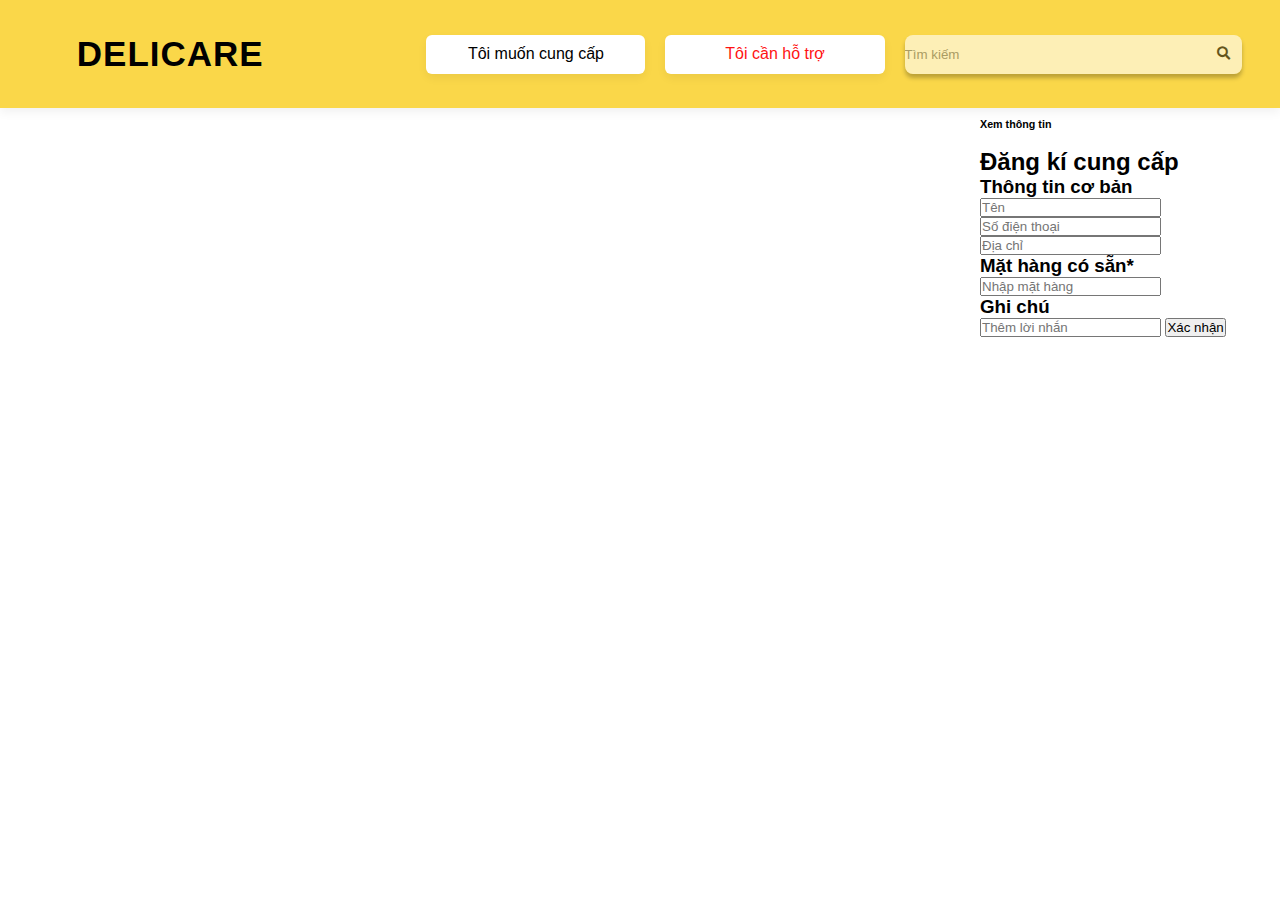
==== Food.html @ 9297302f "add more file .html" ====
<!DOCTYPE html>
<html>
<head>
  <title></title>
  <script src="http://maps.google.com/maps/api/js"></script>
  <script src="gmaps-master/gmaps.js"></script>
  <style type="text/css">
    #map {
      width: 400px;
      height: 400px;
    }
  </style>
  <link rel="stylesheet" href="assets/style.css">
  <script src="func.js"></script>
  <link rel="stylesheet" href="https://cdnjs.cloudflare.com/ajax/libs/font-awesome/5.15.3/css/all.min.css">
  <link rel="preconnect" href="https://fonts.gstatic.com">
</head>
<body>
    <header>
      <div class="nav-bar">
        <a href="index.html" class="logo">Delicare</a>
        <div class="nav">
          <ul>
            <li class="provider"><a href="Food.html">Tôi muốn cung cấp</a></li>
            <li class="needy"><a href="Medical.html">Tôi cần hỗ trợ</a></li>
          </ul>
          
        </div>
        <div class="search-box">          
            <input type="text" class="searchterm" name="" placeholder="Tìm kiếm">
            <button type="submit" class="search-btn"><i class="fas fa-search"></i></button>          
        </div>
      </div>
      
    </header>
    <div id="container">
      <div id="map">
      </div>
      <div id="info">
        <div class="form2">
          <div class="back">
            <a href="#"><h6>Xem thông tin</h6></a>
          </div>
          <h2>Đăng kí cung cấp</h2>            
            <form action="">
              <h3>Thông tin cơ bản</h3>
              <input type="text" class="info-user" name="" placeholder="Tên" required>
              <input type="text" class="info-user" name="" placeholder="Số điện thoại" required>
              <input type="text" class="info-user" name="" placeholder="Địa chỉ" required>
              <h3>Mặt hàng có sẵn*</h3>
              <input type="text" class="info-user" name="" placeholder="Nhập mặt hàng" required>
              <h3>Ghi chú</h3>
              <input type="text" class="info-user" name="" placeholder="Thêm lời nhắn" required>
              <button type="submit" onclick="DatHangThietYeu()">Xác nhận</button>
            </form>
        </div>
      </div>
    </div>
    
    <script>
        var map = new GMaps({
          el: '#map',
          lat: 10.043333,
          lng: 106.028333
        });
        var latLng = { lat: 10.043333, lng: 106.028333 }
        var a = maps.Marker({
          position: latLng,
          map: map,
        });
        
      </script>
    <input type="text" placeholder="Type something..." id="myInput">
    <button type="button" onclick="getInput();">Get Value</button>
    
    <script>
        function getInput(){
            var inputVal = document.getElementById("myInput").value;
            alert(inputVal);
        }
    </script>
    <script type="text/javascript">
      function showForm() {
          document.getElementById('formElement').style.display = 'block';
      }
    </script>
    <script type="text/javascript">
      function hideForm(){
          document.getElementById('formElement').style.display = 'none';
      }
    </script>
</body>
</html>
---- assets/style.css ----
*{
    font-family: sans-serif;
    margin: 0;
    padding: 0;
    box-sizing: border-box;
    scroll-behavior: smooth;
}
:root{
    --black-color:#0000;
    --yellow-color: #fad749;
    --white-color: #ffff;
    --red-color: #ff1212;
    --pink-color: #ff9797;
    --blue-color: #49d3ff;
    --grey-color: #9999;
}

#container{
    width: 100%;
}

#map{
    position: absolute;
    width: 75%;
    min-height: 100vh;
    float: left;
}
#info{
    width: 25%;
    min-height: 100vh;
    padding: 100px 0;
    margin-left: 50px;
    float: right;
    background-color: #ffff;
}
.nav-bar{
    position: fixed;
    box-shadow: 0px 4px 10px rgba(0, 0, 0, 0.06);
    position: absolute;
    display: flex;
    justify-content: center;
    align-items: center;
    flex-direction: row;
    background-color: var(--yellow-color);
    width: 100%;
    height: 12%;
    z-index: 1;
}
.logo{
    flex: 1 1 auto;
    margin-left: 6%;
    text-transform: uppercase;
    letter-spacing: 1px;
    font-weight: bold;
    font-size: 35px;
}
.nav{
    display: flex;
    justify-content: right;
    list-style: none;
    flex-direction: row;
}
.nav ul{
    list-style: none;
    display: flex;
    float: left;
}
.nav ul li{
    display: flex;
    flex-direction: row;
    justify-content: center;
    align-items: center;
    padding: 8px 25px;

    position: relative;
    width: 219.14px;
    height: 39px;
    margin: 10px;
    background: #FFFFFF;
    box-shadow: 0px 4px 10px rgba(0, 0, 0, 0.06);
    border-radius: 6px;
}
a{
    text-decoration: none;
    margin: 15px;
    color: #000;
}

.provider a{
    color: #000;
}
.needy a{
    color: var(--red-color);
}
.search-box{
    height: 39px;
    flex-direction: row;
    margin: auto 3% auto 10px;
    width: fit-content;
    display: flex;
    height: 39px;
    right: 37px;
    top: 35px;
    border-radius: 8px;
    align-items: center;
    box-shadow: 0px 4px 4px rgba(0, 0, 0, 0.25);
}
.search-box input{
    width: 300px;
    height: 39px;
    right: 37px;
    top: 35px;
    background: #FFFFFF;
    border-radius: 8px 0 0 8px;
    border-color: var(--white-color);
    outline: none;
    opacity: 0.6;
    border: 0;
}
.search-box .search-btn{
    background: #FFFFFF;
    border-radius: 0 8px 8px 0;
    float: right;
    width: 37px;
    height: 39px;
    display: flex;
    justify-content: center;
    align-items: center;
    margin: 0;
    opacity: 0.6;
    cursor: pointer;
    border: 0;
}

.container{
    color: var(--white-color);
    width: 80px;
    z-index: 1000;
}

.locate input{
    width: 250px;
    height: 39px;
    right: 37px;
    top: 35px;
    background: var(--grey-color);
    border-radius: 8px;
    border-color: black;
    align-items: center;
    outline: none;
    opacity: 0.6;
    border: 0;
}
.hienthi button, .catagories button{
    background: #e78b13;
    border-radius: 8px;
    float: right;
    width: fit-content;
    height: 40px;
    display: flex;
    justify-content: center;
    align-items: center;
    margin: 5px;
    opacity: 0.6;
    cursor: pointer;
    border: 0;
}
.info .form1{
    display: none;
}
.tracuu{
    flex-direction: row;
}
.tracuu .city, .tracuu .district{
    width: 150px;
    height: 39px;
    right: 37px;
    top: 35px;
    background: white;
    border-radius: 8px;
    align-items: center;
    border: 2px solid var(--yellow-color) ;
}
.form1{
    margin: auto 20px;
}
.form2{
    margin: auto 20px;
}
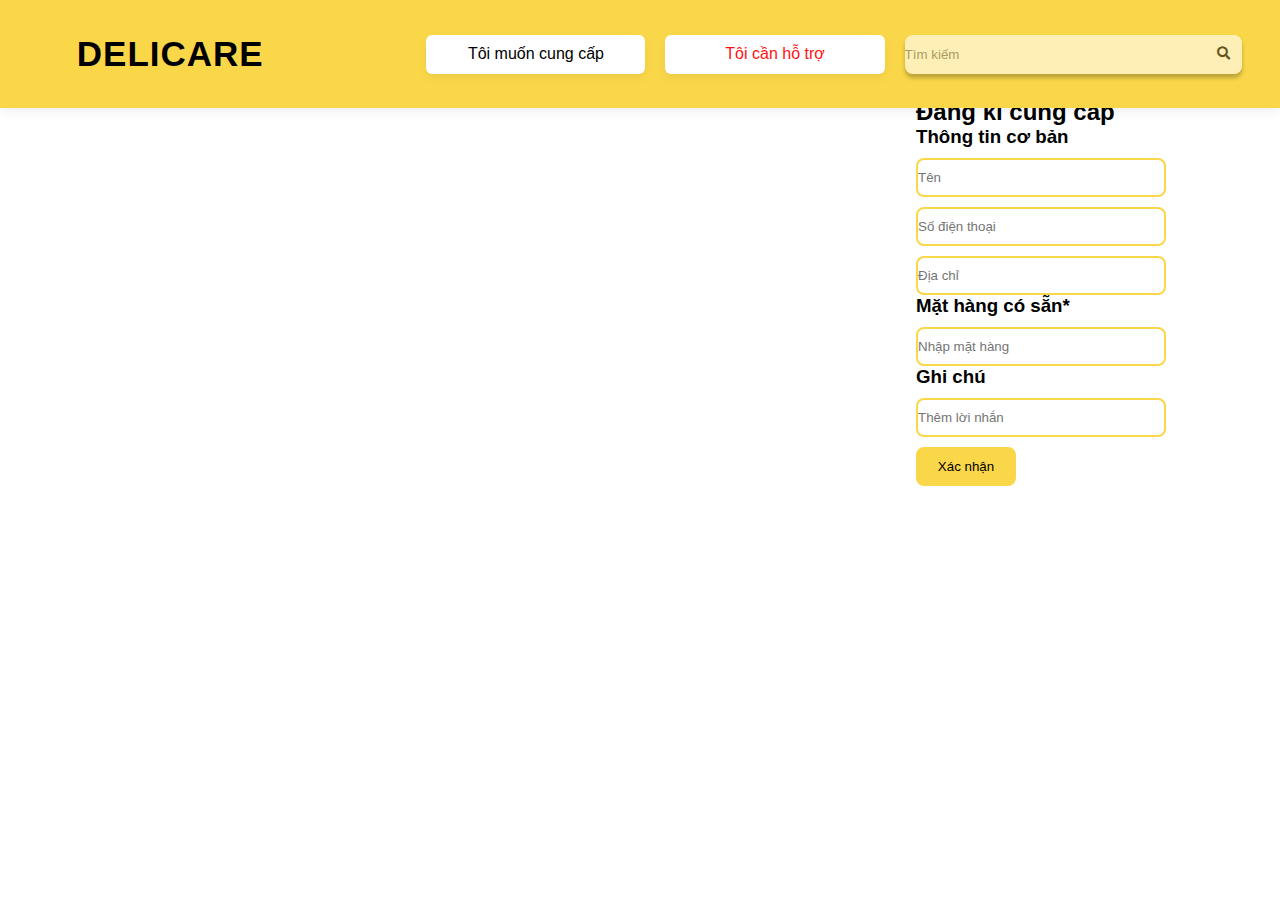
==== commit b8da7e73: "modify sm-css" ====
--- a/Food.html
+++ b/Food.html
@@ -10,8 +10,11 @@
       height: 400px;
     }
   </style>
-  <link rel="stylesheet" href="assets/style.css">
+  <link rel="stylesheet" href="assets/sm-style.css">
   <script src="func.js"></script>
+  <script src="Backend.js"></script>
+  <script src="db.js"></script>
+  <script src="model.js"></script>
   <link rel="stylesheet" href="https://cdnjs.cloudflare.com/ajax/libs/font-awesome/5.15.3/css/all.min.css">
   <link rel="preconnect" href="https://fonts.gstatic.com">
 </head>
@@ -37,7 +40,7 @@
       <div id="map">
       </div>
       <div id="info">
-        <div class="form2">
+        <div class="form">
           <div class="back">
             <a href="#"><h6>Xem thông tin</h6></a>
           </div>
@@ -70,9 +73,7 @@
         });
         
       </script>
-    <input type="text" placeholder="Type something..." id="myInput">
-    <button type="button" onclick="getInput();">Get Value</button>
-    
+  
     <script>
         function getInput(){
             var inputVal = document.getElementById("myInput").value;
--- a/assets/sm-style.css
+++ b/assets/sm-style.css
@@ -0,0 +1,156 @@
+*{
+    font-family: sans-serif;
+    margin: 0;
+    padding: 0;
+    box-sizing: border-box;
+    scroll-behavior: smooth;
+}
+:root{
+    --black-color:#0000;
+    --yellow-color: #fad749;
+    --white-color: #ffff;
+    --red-color: #ff1212;
+    --pink-color: #ff9797;
+    --blue-color: #49d3ff;
+    --grey-color: #9999;
+}
+#container{
+    width: 100%;
+}
+
+#map{
+    position: relative;
+    width: 70%;
+    min-height: 100vh;
+    float: left;
+}
+#info{
+    width: 30%;
+    position: relative;
+    background-color: #FFFFFF;
+    float: right;
+}
+.nav-bar{
+    position: fixed;
+    box-shadow: 0px 4px 10px rgba(0, 0, 0, 0.06);
+    position: absolute;
+    display: flex;
+    justify-content: center;
+    align-items: center;
+    flex-direction: row;
+    background-color: var(--yellow-color);
+    width: 100%;
+    height: 12%;
+    z-index: 1;
+}
+.logo{
+    flex: 1 1 auto;
+    margin-left: 6%;
+    text-transform: uppercase;
+    letter-spacing: 1px;
+    font-weight: bold;
+    font-size: 35px;
+}
+.nav{
+    display: flex;
+    justify-content: right;
+    list-style: none;
+    flex-direction: row;
+}
+.nav ul{
+    list-style: none;
+    display: flex;
+    float: left;
+}
+.nav ul li{
+    display: flex;
+    flex-direction: row;
+    justify-content: center;
+    align-items: center;
+    padding: 8px 25px;
+
+    position: relative;
+    width: 219.14px;
+    height: 39px;
+    margin: 10px;
+    background: #FFFFFF;
+    box-shadow: 0px 4px 10px rgba(0, 0, 0, 0.06);
+    border-radius: 6px;
+}
+a{
+    text-decoration: none;
+    margin: 15px;
+    color: #000;
+}
+
+.provider a{
+    color: #000;
+}
+.needy a{
+    color: var(--red-color);
+}
+.search-box{
+    height: 39px;
+    flex-direction: row;
+    margin: auto 3% auto 10px;
+    width: fit-content;
+    display: flex;
+    height: 39px;
+    right: 37px;
+    top: 35px;
+    border-radius: 8px;
+    align-items: center;
+    box-shadow: 0px 4px 4px rgba(0, 0, 0, 0.25);
+}
+.search-box input{
+    width: 300px;
+    height: 39px;
+    right: 37px;
+    top: 35px;
+    background: #FFFFFF;
+    border-radius: 8px 0 0 8px;
+    border-color: var(--white-color);
+    outline: none;
+    opacity: 0.6;
+    border: 0;
+}
+.search-box .search-btn{
+    background: #FFFFFF;
+    border-radius: 0 8px 8px 0;
+    float: right;
+    width: 37px;
+    height: 39px;
+    display: flex;
+    justify-content: center;
+    align-items: center;
+    margin: 0;
+    opacity: 0.6;
+    cursor: pointer;
+    border: 0;
+}
+#info .form{
+    margin: 50px 20px;
+    position: absolute;
+}
+#info .form input{
+    width: 250px;
+    height: 39px;
+    right: 37px;
+    top: 35px;
+    background: #FFFFFF;
+    border-radius: 8px;
+    border: 2px solid var(--yellow-color);
+    margin-top: 10px;
+}
+
+#info .form button{
+    width: 100px;
+    height: 39px;
+    right: 37px;
+    top: 35px;
+    background: var(--yellow-color);
+    border-radius: 8px;
+    border: 2px solid var(--yellow-color);
+    margin-top: 10px;
+    cursor: pointer;
+}